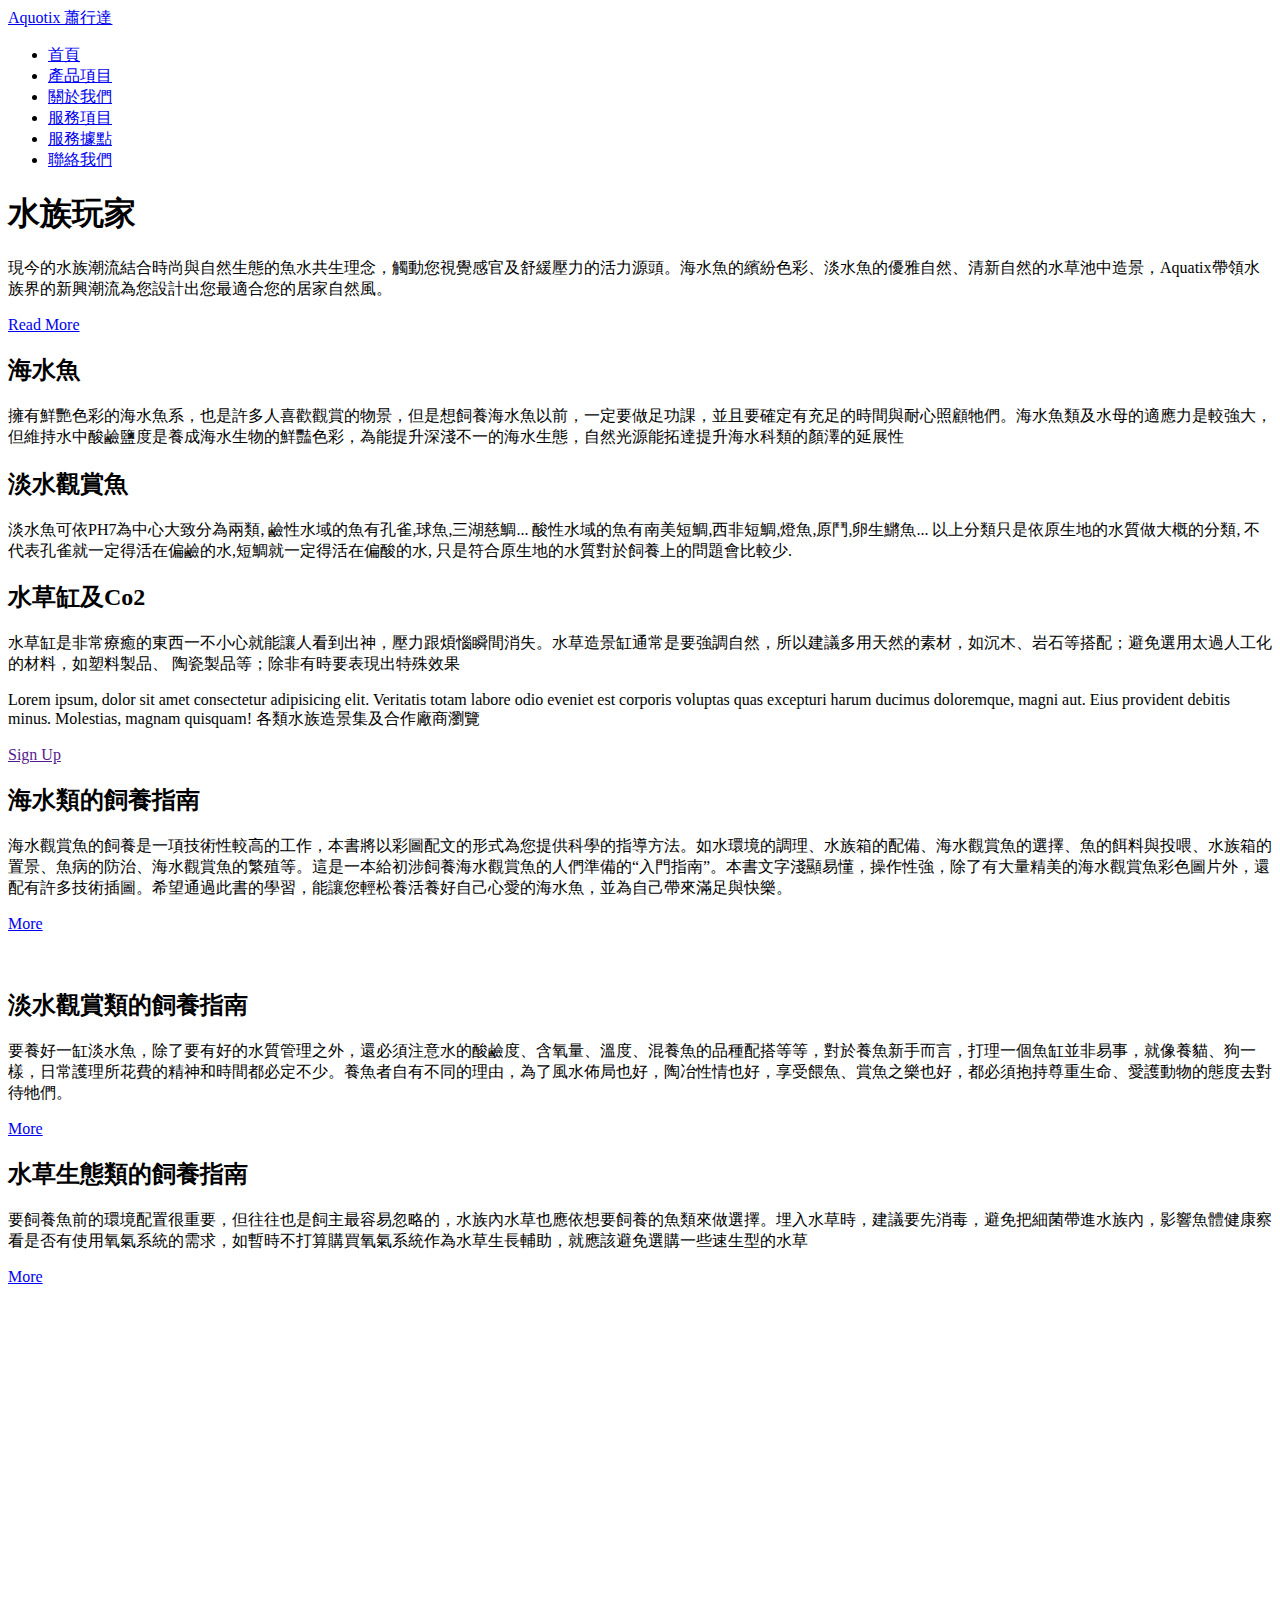
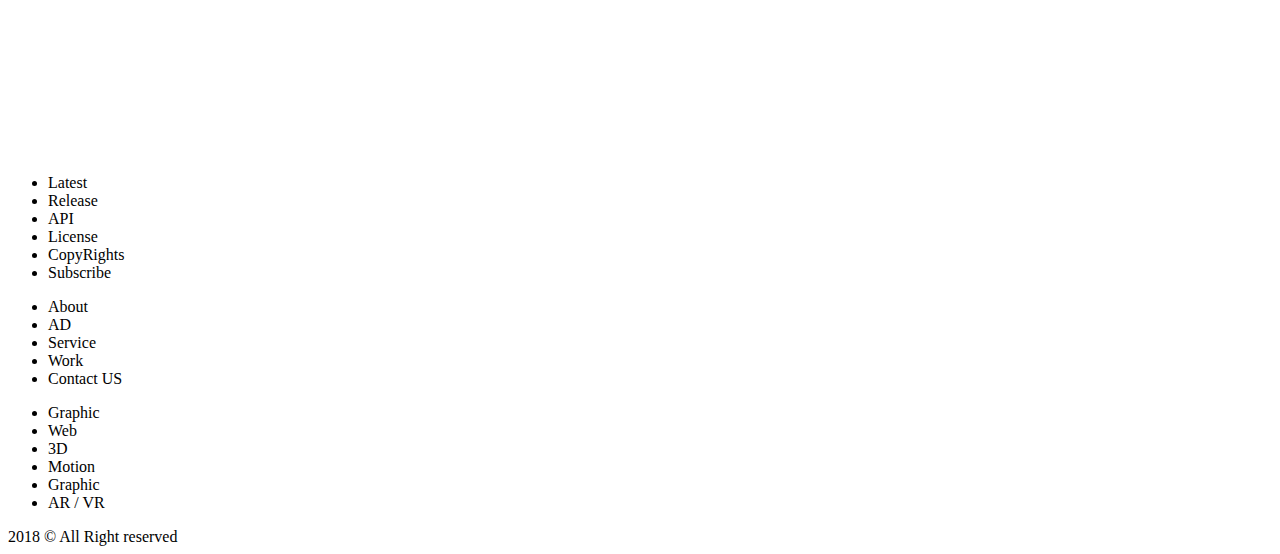
==== index.html @ cab68cad "no msg" ====
<!DOCTYPE html>
<html lang="en">
<head>
    <meta charset="UTF-8">
    <meta name="viewport" content="width=device-width, initial-scale=1.0">
    <meta http-equiv="X-UA-Compatible" content="ie=edge">
    <title>Document</title>
    <link rel="stylesheet" href="https://use.fontawesome.com/releases/v5.4.2/css/all.css" integrity="sha384-/rXc/GQVaYpyDdyxK+ecHPVYJSN9bmVFBvjA/9eOB+pb3F2w2N6fc5qB9Ew5yIns"
        crossorigin="anonymous">
    <link rel="stylesheet" href="css/global.css">
    <link rel="stylesheet" href="css/grid.css">
    <link rel="stylesheet" href="css/style3.css">
   
</head>
<body>
    <nav class="full-width">
        <div class="fixed-width clearfix" id="aaa">
            <div class="logo">
                
                <a href="#">Aquotix 蕭行達</a>
            </div>
            <div class="menu">
                <ul>
                    <li><a href="#">首頁</a></li>
                    <li><a href="#">產品項目</a></li>
                    <li><a href="#">關於我們</a></li>
                    <li><a href="#">服務項目</a></li>
                    <li><a href="#">服務據點</a></li>
                    <li><a href="#">聯絡我們</a></li>
                </ul>
            </div>
        </div>     
    </nav>
    <header class="full-width">
        <div class="col-12" id="qqq">
            <h1>水族玩家</h1>
            <P>現今的水族潮流結合時尚與自然生態的魚水共生理念，觸動您視覺感官及舒緩壓力的活力源頭。海水魚的繽紛色彩、淡水魚的優雅自然、清新自然的水草池中造景，Aquatix帶領水族界的新興潮流為您設計出您最適合您的居家自然風。 </P>
            <a href="#" class="btn">Read More</a>
        </div>
    </header>
    <div id="about" class="full-width">
        <div class="fixed-width clearfix">
            <div class="col-md-4">
                <h2>海水魚</h2>
                <P>擁有鮮艷色彩的海水魚系，也是許多人喜歡觀賞的物景，但是想飼養海水魚以前，一定要做足功課，並且要確定有充足的時間與耐心照顧牠們。海水魚類及水母的適應力是較強大，但維持水中酸鹼鹽度是養成海水生物的鮮豔色彩，為能提升深淺不一的海水生態，自然光源能拓達提升海水科類的顏澤的延展性</P>
            </div>
            <div class="col-md-4">
                <h2>淡水觀賞魚</h2>
                <P>淡水魚可依PH7為中心大致分為兩類,
                        鹼性水域的魚有孔雀,球魚,三湖慈鯛...
                        酸性水域的魚有南美短鯛,西非短鯛,燈魚,原鬥,卵生鱂魚...
                        以上分類只是依原生地的水質做大概的分類,
                        不代表孔雀就一定得活在偏鹼的水,短鯛就一定得活在偏酸的水,
                        只是符合原生地的水質對於飼養上的問題會比較少.</P>
            </div>
            <div class="col-md-4">
                <h2>水草缸及Co2</h2>
                <P>水草缸是非常療癒的東西一不小心就能讓人看到出神，壓力跟煩惱瞬間消失。水草造景缸通常是要強調自然，所以建議多用天然的素材，如沉木、岩石等搭配；避免選用太過人工化的材料，如塑料製品、 陶瓷製品等；除非有時要表現出特殊效果</P>
            </div>
        </div>
    </div>
    <div id="ad" class="full-width">
        <div class="fixed-width clearfix">
            <div class="col-md-9 ibc col-12">
                <p>Lorem ipsum, dolor sit amet consectetur adipisicing elit. Veritatis totam labore odio eveniet est corporis voluptas quas excepturi harum ducimus doloremque, magni aut. Eius provident debitis minus. Molestias, magnam quisquam!   各類水族造景集及合作廠商瀏覽</p>
            </div>
            <div class="col-md-3 ibc col-12">
                <a href=""class="btn">Sign Up</a>
            </div>
        </div>
    </div>
    <div id="service" class="full-width">
        <div class="fixed-width">
            <div class="col-md-8 ibc">
                <h2>海水類的飼養指南</h2>
                <p>海水觀賞魚的飼養是一項技術性較高的工作，本書將以彩圖配文的形式為您提供科學的指導方法。如水環境的調理、水族箱的配備、海水觀賞魚的選擇、魚的餌料與投喂、水族箱的置景、魚病的防治、海水觀賞魚的繁殖等。這是一本給初涉飼養海水觀賞魚的人們準備的“入門指南”。本書文字淺顯易懂，操作性強，除了有大量精美的海水觀賞魚彩色圖片外，還配有許多技術插圖。希望通過此書的學習，能讓您輕松養活養好自己心愛的海水魚，並為自己帶來滿足與快樂。   
                </p>
                 <a href="#" class="btn">More</a>
            </div>
            <div class="col-md-4 ibc">
                <img src="https://source.unsplash.com/random/800x600" alt="">
            </div>

        </div>

    </div>
    <div id="service-2" class="full-width">
        <div class="fixed-width">
                <div class="col-md-5 ibc">
                        <img src="https://source.unsplash.com/random/800x600?sig=2" alt="">
                    </div>

            <div class="col-md-7 ibc">
                <h2>淡水觀賞類的飼養指南</h2>
                <p>要養好一缸淡水魚，除了要有好的水質管理之外，還必須注意水的酸鹼度、含氧量、溫度、混養魚的品種配搭等等，對於養魚新手而言，打理一個魚缸並非易事，就像養貓、狗一樣，日常護理所花費的精神和時間都必定不少。養魚者自有不同的理由，為了風水佈局也好，陶冶性情也好，享受餵魚、賞魚之樂也好，都必須抱持尊重生命、愛護動物的態度去對待牠們。  
                </p>
                 <a href="#" class="btn">More</a>
            </div>
           
        </div>

    </div>
     <div id="service" class="full-width">
            <div class="fixed-width">
                <div class="col-md-8 ibc">
                    <h2>水草生態類的飼養指南</h2>
                    <p>要飼養魚前的環境配置很重要，但往往也是飼主最容易忽略的，水族內水草也應依想要飼養的魚類來做選擇。埋入水草時，建議要先消毒，避免把細菌帶進水族內，影響魚體健康察看是否有使用氧氣系統的需求，如暫時不打算購買氧氣系統作為水草生長輔助，就應該避免選購一些速生型的水草   
                    </p>
                     <a href="#" class="btn">More</a>
                </div>
                <div class="col-md-4 ibc" id="thumb">
                    <img src="https://source.unsplash.com/random/800x600" alt="">
                </div>
    
            </div> 
        </div>

    <div id="map" class="full-width">
            <iframe src="https://www.google.com/maps/embed?pb=!1m18!1m12!1m3!1d5191.137232733931!2d121.17022535826727!3d24.929942055121657!2m3!1f0!2f0!3f0!3m2!1i1024!2i768!4f13.1!3m3!1m2!1s0x34682361e9dd6339%3A0xd168eb8e106f75ab!2zMzI25qGD5ZyS5biC5qWK5qKF5Y2A5bm8542F6Lev5LqM5q61M-iZnw!5e0!3m2!1szh-TW!2stw!4v1542252549287" width="100%" height="450" frameborder="0" style="border:0" allowfullscreen></iframe>

    </div>
    <footer class="full-width">
        <div class="fixed-width clearfix">
            <div class="col-md-3">
                
                    <ul>
                        <li>Latest</li>
                        <li>Release</li>
                        <li>API</li>
                        <li>License</li>
                        <li>CopyRights</li>
                        <li>Subscribe</li>
                    </ul>

                
            </div>
            <div class="col-md-3">
                    <ul>
                            <li>About</li>
                            <li>AD</li>
                            <li>Service</li>
                            <li>Work</li>
                            <li>Contact US</li>
                            
                    </ul>
            </div>
            <div class="col-md-3">
                    <ul>
                            <li>Graphic</li>
                            <li>Web</li>
                            <li>3D</li>
                            <li>Motion</li>
                            <li>Graphic</li>
                            <li>AR / VR</li>
                        </ul>
            </div>
                
            <div class="col-md-3 col-12">
                        <div class="col-3">
                            <a href="#"><i class="fab fa-facebook fa-3x"></i></a>
                        </div>
                        <div class="col-3">
                            <a href="#"><i class="fab fa-instagram fa-3x"></i></a>
                        </div>
                        <div class="col-3">
                            <a href="#"><i class="fab fa-twitter fa-3x"></i></a>
                        </div>
                        <div class="col-3">
                            <a href="#"><i class="fab fa-pinterest fa-3x"></i></a>
                        </div>
                    </div>
            </div>
            

        </div>

    </footer>
    <div id="copyright" class="full-width">
        2018 &copy; All Right reserved
    </div>

</body>
</html>
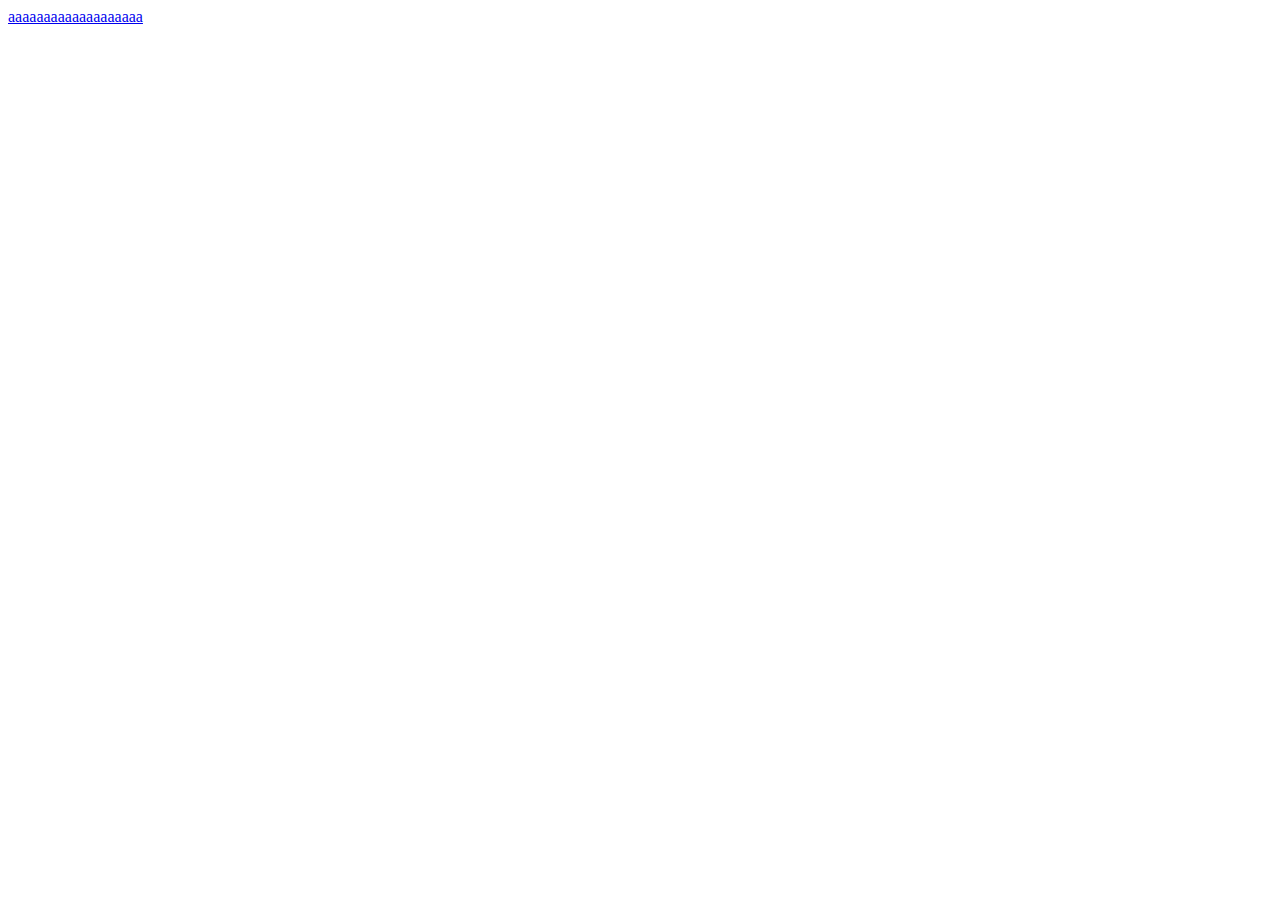
==== commit bbdc0dc8: "k" ====
--- a/index.html
+++ b/index.html
@@ -1,4 +1,4 @@
-<!DOCTYPE html>
+﻿<!DOCTYPE html>
 <html lang="en">
 <head>
     <meta charset="UTF-8">
@@ -7,177 +7,13 @@
     <title>Document</title>
     <link rel="stylesheet" href="https://use.fontawesome.com/releases/v5.4.2/css/all.css" integrity="sha384-/rXc/GQVaYpyDdyxK+ecHPVYJSN9bmVFBvjA/9eOB+pb3F2w2N6fc5qB9Ew5yIns"
         crossorigin="anonymous">
-    <link rel="stylesheet" href="css/global.css">
-    <link rel="stylesheet" href="css/grid.css">
-    <link rel="stylesheet" href="css/style3.css">
+
    
 </head>
 <body>
-    <nav class="full-width">
-        <div class="fixed-width clearfix" id="aaa">
-            <div class="logo">
+   
                 
-                <a href="#">Aquotix 蕭行達</a>
-            </div>
-            <div class="menu">
-                <ul>
-                    <li><a href="#">首頁</a></li>
-                    <li><a href="#">產品項目</a></li>
-                    <li><a href="#">關於我們</a></li>
-                    <li><a href="#">服務項目</a></li>
-                    <li><a href="#">服務據點</a></li>
-                    <li><a href="#">聯絡我們</a></li>
-                </ul>
-            </div>
-        </div>     
-    </nav>
-    <header class="full-width">
-        <div class="col-12" id="qqq">
-            <h1>水族玩家</h1>
-            <P>現今的水族潮流結合時尚與自然生態的魚水共生理念，觸動您視覺感官及舒緩壓力的活力源頭。海水魚的繽紛色彩、淡水魚的優雅自然、清新自然的水草池中造景，Aquatix帶領水族界的新興潮流為您設計出您最適合您的居家自然風。 </P>
-            <a href="#" class="btn">Read More</a>
-        </div>
-    </header>
-    <div id="about" class="full-width">
-        <div class="fixed-width clearfix">
-            <div class="col-md-4">
-                <h2>海水魚</h2>
-                <P>擁有鮮艷色彩的海水魚系，也是許多人喜歡觀賞的物景，但是想飼養海水魚以前，一定要做足功課，並且要確定有充足的時間與耐心照顧牠們。海水魚類及水母的適應力是較強大，但維持水中酸鹼鹽度是養成海水生物的鮮豔色彩，為能提升深淺不一的海水生態，自然光源能拓達提升海水科類的顏澤的延展性</P>
-            </div>
-            <div class="col-md-4">
-                <h2>淡水觀賞魚</h2>
-                <P>淡水魚可依PH7為中心大致分為兩類,
-                        鹼性水域的魚有孔雀,球魚,三湖慈鯛...
-                        酸性水域的魚有南美短鯛,西非短鯛,燈魚,原鬥,卵生鱂魚...
-                        以上分類只是依原生地的水質做大概的分類,
-                        不代表孔雀就一定得活在偏鹼的水,短鯛就一定得活在偏酸的水,
-                        只是符合原生地的水質對於飼養上的問題會比較少.</P>
-            </div>
-            <div class="col-md-4">
-                <h2>水草缸及Co2</h2>
-                <P>水草缸是非常療癒的東西一不小心就能讓人看到出神，壓力跟煩惱瞬間消失。水草造景缸通常是要強調自然，所以建議多用天然的素材，如沉木、岩石等搭配；避免選用太過人工化的材料，如塑料製品、 陶瓷製品等；除非有時要表現出特殊效果</P>
-            </div>
-        </div>
-    </div>
-    <div id="ad" class="full-width">
-        <div class="fixed-width clearfix">
-            <div class="col-md-9 ibc col-12">
-                <p>Lorem ipsum, dolor sit amet consectetur adipisicing elit. Veritatis totam labore odio eveniet est corporis voluptas quas excepturi harum ducimus doloremque, magni aut. Eius provident debitis minus. Molestias, magnam quisquam!   各類水族造景集及合作廠商瀏覽</p>
-            </div>
-            <div class="col-md-3 ibc col-12">
-                <a href=""class="btn">Sign Up</a>
-            </div>
-        </div>
-    </div>
-    <div id="service" class="full-width">
-        <div class="fixed-width">
-            <div class="col-md-8 ibc">
-                <h2>海水類的飼養指南</h2>
-                <p>海水觀賞魚的飼養是一項技術性較高的工作，本書將以彩圖配文的形式為您提供科學的指導方法。如水環境的調理、水族箱的配備、海水觀賞魚的選擇、魚的餌料與投喂、水族箱的置景、魚病的防治、海水觀賞魚的繁殖等。這是一本給初涉飼養海水觀賞魚的人們準備的“入門指南”。本書文字淺顯易懂，操作性強，除了有大量精美的海水觀賞魚彩色圖片外，還配有許多技術插圖。希望通過此書的學習，能讓您輕松養活養好自己心愛的海水魚，並為自己帶來滿足與快樂。   
-                </p>
-                 <a href="#" class="btn">More</a>
-            </div>
-            <div class="col-md-4 ibc">
-                <img src="https://source.unsplash.com/random/800x600" alt="">
-            </div>
-
-        </div>
-
-    </div>
-    <div id="service-2" class="full-width">
-        <div class="fixed-width">
-                <div class="col-md-5 ibc">
-                        <img src="https://source.unsplash.com/random/800x600?sig=2" alt="">
-                    </div>
-
-            <div class="col-md-7 ibc">
-                <h2>淡水觀賞類的飼養指南</h2>
-                <p>要養好一缸淡水魚，除了要有好的水質管理之外，還必須注意水的酸鹼度、含氧量、溫度、混養魚的品種配搭等等，對於養魚新手而言，打理一個魚缸並非易事，就像養貓、狗一樣，日常護理所花費的精神和時間都必定不少。養魚者自有不同的理由，為了風水佈局也好，陶冶性情也好，享受餵魚、賞魚之樂也好，都必須抱持尊重生命、愛護動物的態度去對待牠們。  
-                </p>
-                 <a href="#" class="btn">More</a>
-            </div>
-           
-        </div>
-
-    </div>
-     <div id="service" class="full-width">
-            <div class="fixed-width">
-                <div class="col-md-8 ibc">
-                    <h2>水草生態類的飼養指南</h2>
-                    <p>要飼養魚前的環境配置很重要，但往往也是飼主最容易忽略的，水族內水草也應依想要飼養的魚類來做選擇。埋入水草時，建議要先消毒，避免把細菌帶進水族內，影響魚體健康察看是否有使用氧氣系統的需求，如暫時不打算購買氧氣系統作為水草生長輔助，就應該避免選購一些速生型的水草   
-                    </p>
-                     <a href="#" class="btn">More</a>
-                </div>
-                <div class="col-md-4 ibc" id="thumb">
-                    <img src="https://source.unsplash.com/random/800x600" alt="">
-                </div>
-    
-            </div> 
-        </div>
-
-    <div id="map" class="full-width">
-            <iframe src="https://www.google.com/maps/embed?pb=!1m18!1m12!1m3!1d5191.137232733931!2d121.17022535826727!3d24.929942055121657!2m3!1f0!2f0!3f0!3m2!1i1024!2i768!4f13.1!3m3!1m2!1s0x34682361e9dd6339%3A0xd168eb8e106f75ab!2zMzI25qGD5ZyS5biC5qWK5qKF5Y2A5bm8542F6Lev5LqM5q61M-iZnw!5e0!3m2!1szh-TW!2stw!4v1542252549287" width="100%" height="450" frameborder="0" style="border:0" allowfullscreen></iframe>
-
-    </div>
-    <footer class="full-width">
-        <div class="fixed-width clearfix">
-            <div class="col-md-3">
-                
-                    <ul>
-                        <li>Latest</li>
-                        <li>Release</li>
-                        <li>API</li>
-                        <li>License</li>
-                        <li>CopyRights</li>
-                        <li>Subscribe</li>
-                    </ul>
-
-                
-            </div>
-            <div class="col-md-3">
-                    <ul>
-                            <li>About</li>
-                            <li>AD</li>
-                            <li>Service</li>
-                            <li>Work</li>
-                            <li>Contact US</li>
-                            
-                    </ul>
-            </div>
-            <div class="col-md-3">
-                    <ul>
-                            <li>Graphic</li>
-                            <li>Web</li>
-                            <li>3D</li>
-                            <li>Motion</li>
-                            <li>Graphic</li>
-                            <li>AR / VR</li>
-                        </ul>
-            </div>
-                
-            <div class="col-md-3 col-12">
-                        <div class="col-3">
-                            <a href="#"><i class="fab fa-facebook fa-3x"></i></a>
-                        </div>
-                        <div class="col-3">
-                            <a href="#"><i class="fab fa-instagram fa-3x"></i></a>
-                        </div>
-                        <div class="col-3">
-                            <a href="#"><i class="fab fa-twitter fa-3x"></i></a>
-                        </div>
-                        <div class="col-3">
-                            <a href="#"><i class="fab fa-pinterest fa-3x"></i></a>
-                        </div>
-                    </div>
-            </div>
+                <a href="fish.html">aaaaaaaaaaaaaaaaaaa</a>
             
-
-        </div>
-
-    </footer>
-    <div id="copyright" class="full-width">
-        2018 &copy; All Right reserved
-    </div>
-
 </body>
 </html>
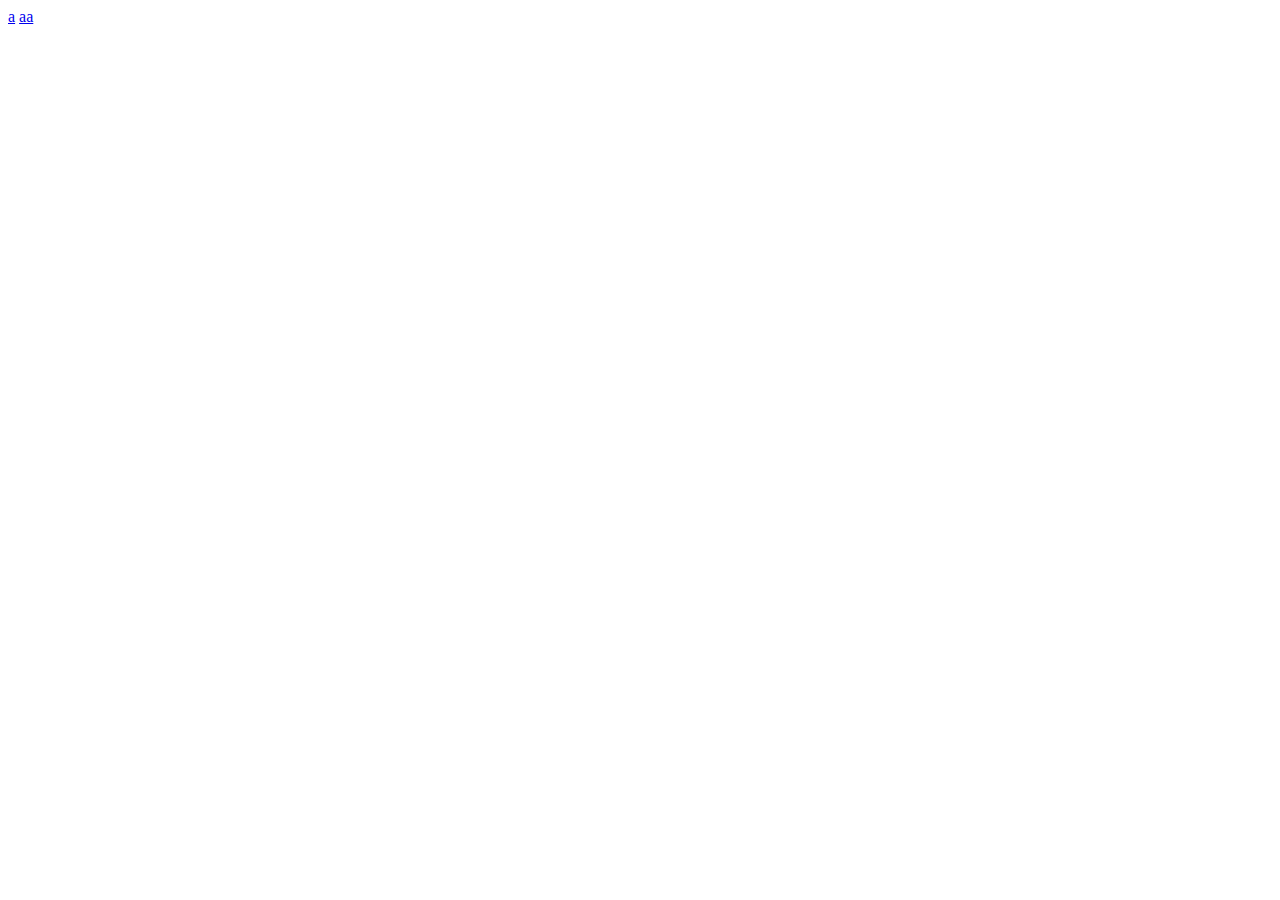
==== commit 194826fc: "k" ====
--- a/index.html
+++ b/index.html
@@ -5,15 +5,11 @@
     <meta name="viewport" content="width=device-width, initial-scale=1.0">
     <meta http-equiv="X-UA-Compatible" content="ie=edge">
     <title>Document</title>
-    <link rel="stylesheet" href="https://use.fontawesome.com/releases/v5.4.2/css/all.css" integrity="sha384-/rXc/GQVaYpyDdyxK+ecHPVYJSN9bmVFBvjA/9eOB+pb3F2w2N6fc5qB9Ew5yIns"
-        crossorigin="anonymous">
-
    
 </head>
 <body>
    
-                
-                <a href="fish.html">aaaaaaaaaaaaaaaaaaa</a>
-            
+<a href="fish.html">a</a>
+<a href="CSS/fish.html">aa</a>
 </body>
 </html>
